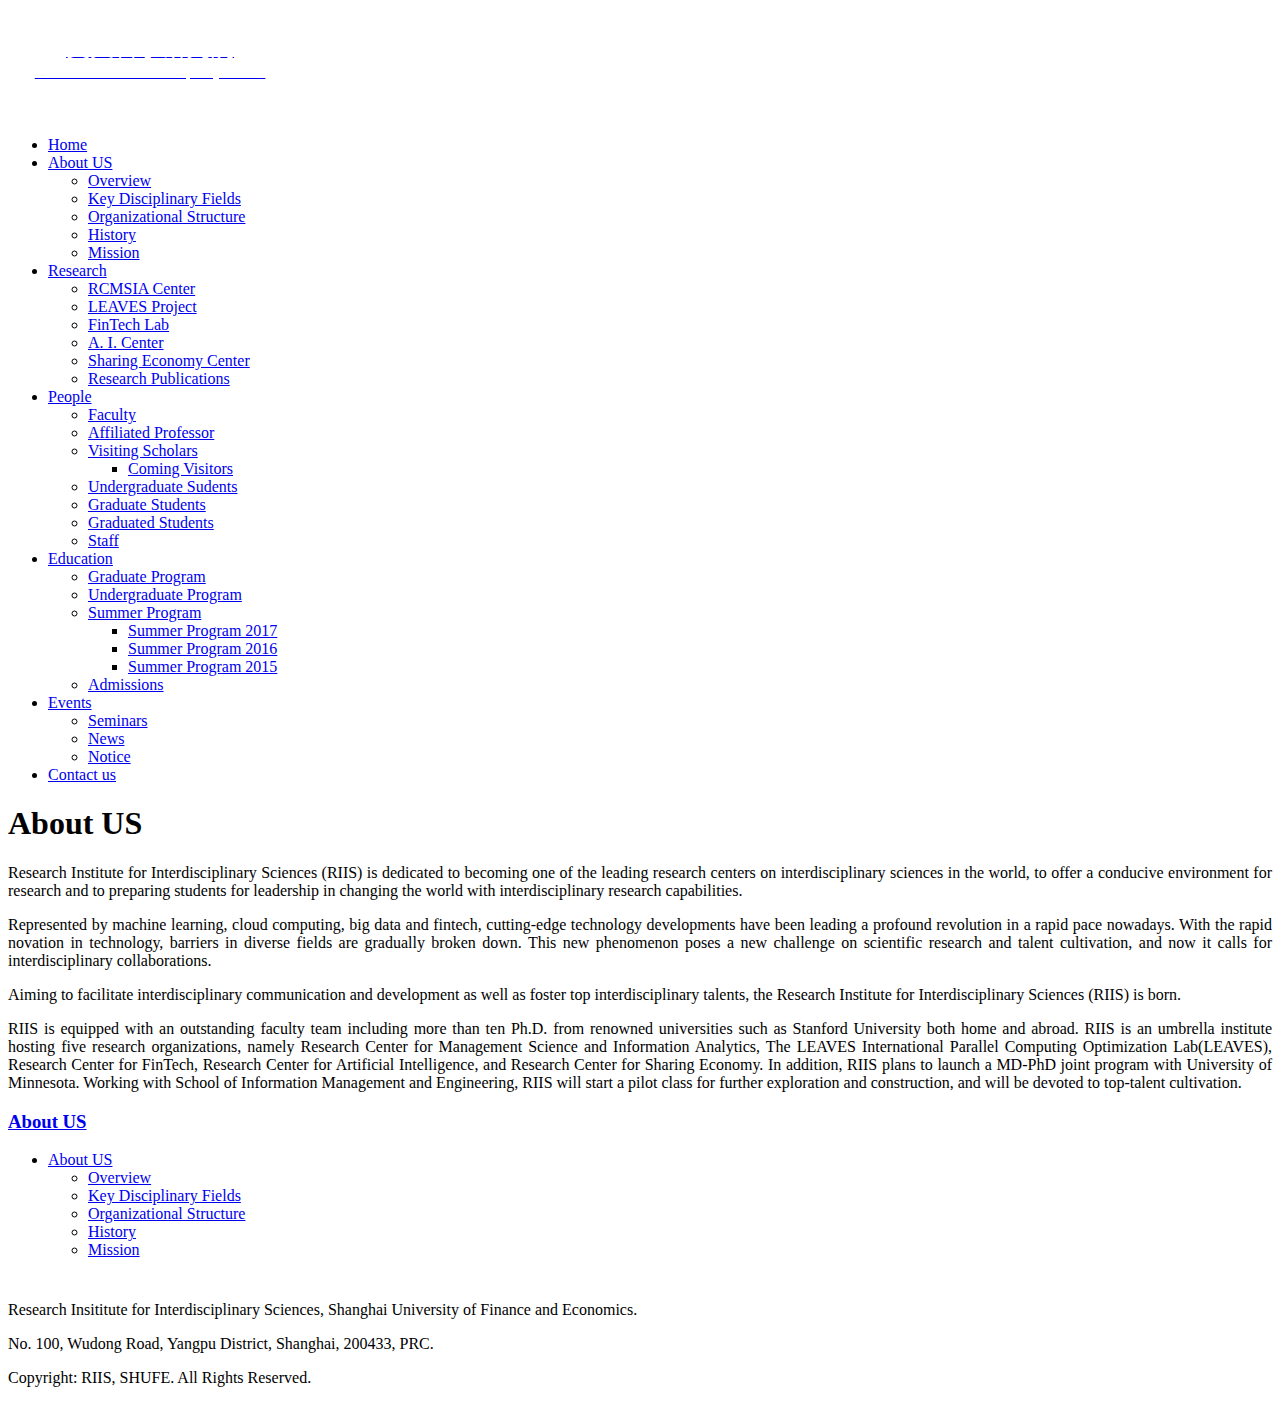
==== about-us/index.html @ 20a95f38 "Rename about-us.html to about-us/index.html" ====
<!DOCTYPE html>
<html lang="zh-CN">
<head>
<meta charset="UTF-8" />
<meta name="viewport" content="width=device-width" />
<link rel="profile" href="http://gmpg.org/xfn/11" />
<link rel="pingback" href="http://riis.shufe.edu.cn/xmlrpc.php" />

<title>About US &#8211; 上海财经大学交叉科学研究院</title>
<link rel='dns-prefetch' href='//netdna.bootstrapcdn.com' />
<link rel='dns-prefetch' href='//fonts.googleapis.com' />
<link rel='dns-prefetch' href='//s.w.org' />
<link rel="alternate" type="application/rss+xml" title="上海财经大学交叉科学研究院 &raquo; Feed" href="http://riis.shufe.edu.cn/index.php/feed/" />
<link rel="alternate" type="application/rss+xml" title="上海财经大学交叉科学研究院 &raquo; 评论Feed" href="http://riis.shufe.edu.cn/index.php/comments/feed/" />
		<script type="text/javascript">
			window._wpemojiSettings = {"baseUrl":"https:\/\/s.w.org\/images\/core\/emoji\/2.2.1\/72x72\/","ext":".png","svgUrl":"https:\/\/s.w.org\/images\/core\/emoji\/2.2.1\/svg\/","svgExt":".svg","source":{"concatemoji":"http:\/\/riis.shufe.edu.cn\/wp-includes\/js\/wp-emoji-release.min.js?ver=4.7.5"}};
			!function(a,b,c){function d(a){var b,c,d,e,f=String.fromCharCode;if(!k||!k.fillText)return!1;switch(k.clearRect(0,0,j.width,j.height),k.textBaseline="top",k.font="600 32px Arial",a){case"flag":return k.fillText(f(55356,56826,55356,56819),0,0),!(j.toDataURL().length<3e3)&&(k.clearRect(0,0,j.width,j.height),k.fillText(f(55356,57331,65039,8205,55356,57096),0,0),b=j.toDataURL(),k.clearRect(0,0,j.width,j.height),k.fillText(f(55356,57331,55356,57096),0,0),c=j.toDataURL(),b!==c);case"emoji4":return k.fillText(f(55357,56425,55356,57341,8205,55357,56507),0,0),d=j.toDataURL(),k.clearRect(0,0,j.width,j.height),k.fillText(f(55357,56425,55356,57341,55357,56507),0,0),e=j.toDataURL(),d!==e}return!1}function e(a){var c=b.createElement("script");c.src=a,c.defer=c.type="text/javascript",b.getElementsByTagName("head")[0].appendChild(c)}var f,g,h,i,j=b.createElement("canvas"),k=j.getContext&&j.getContext("2d");for(i=Array("flag","emoji4"),c.supports={everything:!0,everythingExceptFlag:!0},h=0;h<i.length;h++)c.supports[i[h]]=d(i[h]),c.supports.everything=c.supports.everything&&c.supports[i[h]],"flag"!==i[h]&&(c.supports.everythingExceptFlag=c.supports.everythingExceptFlag&&c.supports[i[h]]);c.supports.everythingExceptFlag=c.supports.everythingExceptFlag&&!c.supports.flag,c.DOMReady=!1,c.readyCallback=function(){c.DOMReady=!0},c.supports.everything||(g=function(){c.readyCallback()},b.addEventListener?(b.addEventListener("DOMContentLoaded",g,!1),a.addEventListener("load",g,!1)):(a.attachEvent("onload",g),b.attachEvent("onreadystatechange",function(){"complete"===b.readyState&&c.readyCallback()})),f=c.source||{},f.concatemoji?e(f.concatemoji):f.wpemoji&&f.twemoji&&(e(f.twemoji),e(f.wpemoji)))}(window,document,window._wpemojiSettings);
		</script>
		<style type="text/css">
img.wp-smiley,
img.emoji {
	display: inline !important;
	border: none !important;
	box-shadow: none !important;
	height: 1em !important;
	width: 1em !important;
	margin: 0 .07em !important;
	vertical-align: -0.1em !important;
	background: none !important;
	padding: 0 !important;
}
</style>
<link rel='stylesheet' id='font-awesome-css'  href='//netdna.bootstrapcdn.com/font-awesome/4.1.0/css/font-awesome.css' type='text/css' media='screen' />
<link rel='stylesheet' id='simplify-style-css'  href='http://riis.shufe.edu.cn/wp-content/themes/simplify/style.css?ver=4.7.5' type='text/css' media='all' />
<link rel='stylesheet' id='simplify-gfonts1-css'  href='//fonts.googleapis.com/css?family=Poiret+One&#038;ver=4.7.5' type='text/css' media='all' />
<link rel='stylesheet' id='simplify-gfonts2-css'  href='//fonts.googleapis.com/css?family=Anaheim&#038;ver=4.7.5' type='text/css' media='all' />
<script type='text/javascript' src='http://riis.shufe.edu.cn/wp-includes/js/jquery/jquery.js?ver=1.12.4'></script>
<script type='text/javascript' src='http://riis.shufe.edu.cn/wp-includes/js/jquery/jquery-migrate.min.js?ver=1.4.1'></script>
<script type='text/javascript' src='http://riis.shufe.edu.cn/wp-content/themes/simplify/js/menu.js?ver=4.7.5'></script>
<!--[if lt IE 9]>
<script type='text/javascript' src='http://riis.shufe.edu.cn/wp-content/themes/simplify/js/html5.js?ver=4.7.5'></script>
<![endif]-->
<script type='text/javascript' src='http://riis.shufe.edu.cn/wp-content/themes/simplify/js/jqFancyTransitions.1.8.min.js?ver=4.7.5'></script>
<link rel='https://api.w.org/' href='http://riis.shufe.edu.cn/index.php/wp-json/' />
<link rel="EditURI" type="application/rsd+xml" title="RSD" href="http://riis.shufe.edu.cn/xmlrpc.php?rsd" />
<link rel="wlwmanifest" type="application/wlwmanifest+xml" href="http://riis.shufe.edu.cn/wp-includes/wlwmanifest.xml" /> 
<meta name="generator" content="WordPress 4.7.5" />
<link rel="canonical" href="http://riis.shufe.edu.cn/index.php/about-us/" />
<link rel='shortlink' href='http://riis.shufe.edu.cn/?p=38' />
<link rel="alternate" type="application/json+oembed" href="http://riis.shufe.edu.cn/index.php/wp-json/oembed/1.0/embed?url=http%3A%2F%2Friis.shufe.edu.cn%2Findex.php%2Fabout-us%2F" />
<link rel="alternate" type="text/xml+oembed" href="http://riis.shufe.edu.cn/index.php/wp-json/oembed/1.0/embed?url=http%3A%2F%2Friis.shufe.edu.cn%2Findex.php%2Fabout-us%2F&#038;format=xml" />

<style>
.scroll-back-to-top-wrapper {
    position: fixed;
	opacity: 0;
	visibility: hidden;
	overflow: hidden;
	text-align: center;
	z-index: 99999999;
    background-color: #777777;
	color: #eeeeee;
	width: 50px;
	height: 48px;
	line-height: 48px;
	right: 30px;
	bottom: 30px;
	padding-top: 2px;
	border-top-left-radius: 10px;
	border-top-right-radius: 10px;
	border-bottom-right-radius: 10px;
	border-bottom-left-radius: 10px;
	-webkit-transition: all 0.5s ease-in-out;
	-moz-transition: all 0.5s ease-in-out;
	-ms-transition: all 0.5s ease-in-out;
	-o-transition: all 0.5s ease-in-out;
	transition: all 0.5s ease-in-out;
}
.scroll-back-to-top-wrapper:hover {
	background-color: #888888;
  color: #eeeeee;
}
.scroll-back-to-top-wrapper.show {
    visibility:visible;
    cursor:pointer;
	opacity: 1.0;
}
.scroll-back-to-top-wrapper i.fa {
	line-height: inherit;
}
.scroll-back-to-top-wrapper .fa-lg {
	vertical-align: 0;
}
</style>
</head>

<body class="page-template-default page page-id-38 page-parent" >
      <div id ="header">
      <div id ="header-content" style="display:table;">
		<!-- Site Titele and Description Goes Here -->
		<div style="float:left; width:95%">
        <a style="text-align:center;" href="http://riis.shufe.edu.cn/">
			<div style="padding-top:20px; margin-left:10px;"><span style="font-size:24px; color: #fff">交叉科学研究院</span><br><span style="font-size:12px; color: #fff">Research Institute for Interdisciplinary Sciences</span></div>
		</a>
		</div>
		<div style="float:right; padding-top:15px"><a style="color:#fff;" href="\cn">中文版</a></div>
		

        
      
      </div><!-- header-content -->
	  <!-- Site Main Menu Goes Here -->
        <nav id="simplify-main-menu">
		<div class="menu-menu-1-container"><ul id="menu-menu-1" class="menu"><li id="menu-item-14" class="menu-item menu-item-type-custom menu-item-object-custom menu-item-home menu-item-14"><a href="http://riis.shufe.edu.cn">Home</a></li>
<li id="menu-item-630" class="menu-item menu-item-type-post_type menu-item-object-page current-menu-item page_item page-item-38 current_page_item menu-item-has-children menu-item-630"><a href="http://riis.shufe.edu.cn/index.php/about-us/">About US</a>
<ul class="sub-menu">
	<li id="menu-item-636" class="menu-item menu-item-type-post_type menu-item-object-page menu-item-636"><a href="http://riis.shufe.edu.cn/index.php/about-us/overview/">Overview</a></li>
	<li id="menu-item-634" class="menu-item menu-item-type-post_type menu-item-object-page menu-item-634"><a href="http://riis.shufe.edu.cn/index.php/about-us/key-disciplinary-fields/">Key Disciplinary Fields</a></li>
	<li id="menu-item-635" class="menu-item menu-item-type-post_type menu-item-object-page menu-item-635"><a href="http://riis.shufe.edu.cn/index.php/about-us/organizational-structure/">Organizational Structure</a></li>
	<li id="menu-item-633" class="menu-item menu-item-type-post_type menu-item-object-page menu-item-633"><a href="http://riis.shufe.edu.cn/index.php/about-us/history/">History</a></li>
	<li id="menu-item-656" class="menu-item menu-item-type-post_type menu-item-object-page menu-item-656"><a href="http://riis.shufe.edu.cn/index.php/about-us/mission/">Mission</a></li>
</ul>
</li>
<li id="menu-item-629" class="menu-item menu-item-type-post_type menu-item-object-page menu-item-has-children menu-item-629"><a href="http://riis.shufe.edu.cn/index.php/research/">Research</a>
<ul class="sub-menu">
	<li id="menu-item-640" class="menu-item menu-item-type-post_type menu-item-object-page menu-item-640"><a href="http://riis.shufe.edu.cn/index.php/research/rcmsia-center/">RCMSIA Center</a></li>
	<li id="menu-item-639" class="menu-item menu-item-type-post_type menu-item-object-page menu-item-639"><a href="http://riis.shufe.edu.cn/index.php/research/leaves-project/">LEAVES Project</a></li>
	<li id="menu-item-638" class="menu-item menu-item-type-post_type menu-item-object-page menu-item-638"><a href="http://riis.shufe.edu.cn/index.php/research/fintech-lab/">FinTech Lab</a></li>
	<li id="menu-item-637" class="menu-item menu-item-type-post_type menu-item-object-page menu-item-637"><a href="http://riis.shufe.edu.cn/index.php/research/artificial-intelligence-center/">A. I. Center</a></li>
	<li id="menu-item-641" class="menu-item menu-item-type-post_type menu-item-object-page menu-item-641"><a href="http://riis.shufe.edu.cn/index.php/research/sharing-economy-center/">Sharing Economy Center</a></li>
	<li id="menu-item-657" class="menu-item menu-item-type-post_type menu-item-object-page menu-item-657"><a href="http://riis.shufe.edu.cn/index.php/research/research-publications/">Research Publications</a></li>
</ul>
</li>
<li id="menu-item-628" class="menu-item menu-item-type-post_type menu-item-object-page menu-item-has-children menu-item-628"><a href="http://riis.shufe.edu.cn/index.php/people/">People</a>
<ul class="sub-menu">
	<li id="menu-item-643" class="menu-item menu-item-type-post_type menu-item-object-page menu-item-643"><a href="http://riis.shufe.edu.cn/index.php/people/faculty/">Faculty</a></li>
	<li id="menu-item-701" class="menu-item menu-item-type-post_type menu-item-object-page menu-item-701"><a href="http://riis.shufe.edu.cn/index.php/people/affiliated-professor/">Affiliated Professor</a></li>
	<li id="menu-item-644" class="menu-item menu-item-type-post_type menu-item-object-page menu-item-has-children menu-item-644"><a href="http://riis.shufe.edu.cn/index.php/people/visiting-shcolars/">Visiting Scholars</a>
	<ul class="sub-menu">
		<li id="menu-item-820" class="menu-item menu-item-type-post_type menu-item-object-page menu-item-820"><a href="http://riis.shufe.edu.cn/index.php/people/visiting-shcolars/coming-visitors/">Coming Visitors</a></li>
	</ul>
</li>
	<li id="menu-item-659" class="menu-item menu-item-type-post_type menu-item-object-page menu-item-659"><a href="http://riis.shufe.edu.cn/index.php/people/undergraduate-sudents/">Undergraduate Sudents</a></li>
	<li id="menu-item-658" class="menu-item menu-item-type-post_type menu-item-object-page menu-item-658"><a href="http://riis.shufe.edu.cn/index.php/people/graduate-students/">Graduate Students</a></li>
	<li id="menu-item-702" class="menu-item menu-item-type-post_type menu-item-object-page menu-item-702"><a href="http://riis.shufe.edu.cn/index.php/people/graduated-students/">Graduated Students</a></li>
	<li id="menu-item-642" class="menu-item menu-item-type-post_type menu-item-object-page menu-item-642"><a href="http://riis.shufe.edu.cn/index.php/people/staff/">Staff</a></li>
</ul>
</li>
<li id="menu-item-632" class="menu-item menu-item-type-post_type menu-item-object-page menu-item-has-children menu-item-632"><a href="http://riis.shufe.edu.cn/index.php/education/">Education</a>
<ul class="sub-menu">
	<li id="menu-item-648" class="menu-item menu-item-type-post_type menu-item-object-page menu-item-648"><a href="http://riis.shufe.edu.cn/index.php/education/graduate-program/">Graduate Program</a></li>
	<li id="menu-item-647" class="menu-item menu-item-type-post_type menu-item-object-page menu-item-647"><a href="http://riis.shufe.edu.cn/index.php/education/undergraduate-program/">Undergraduate Program</a></li>
	<li id="menu-item-649" class="menu-item menu-item-type-post_type menu-item-object-page menu-item-has-children menu-item-649"><a href="http://riis.shufe.edu.cn/index.php/education/summer-program/">Summer Program</a>
	<ul class="sub-menu">
		<li id="menu-item-705" class="menu-item menu-item-type-post_type menu-item-object-page menu-item-705"><a href="http://riis.shufe.edu.cn/index.php/education/summer-program/summer-program-2017/">Summer Program 2017</a></li>
		<li id="menu-item-651" class="menu-item menu-item-type-post_type menu-item-object-page menu-item-651"><a href="http://riis.shufe.edu.cn/index.php/education/summer-program/summer-program-2016/">Summer Program 2016</a></li>
		<li id="menu-item-652" class="menu-item menu-item-type-post_type menu-item-object-page menu-item-652"><a href="http://riis.shufe.edu.cn/index.php/education/summer-program/summer-program-2015/">Summer Program 2015</a></li>
	</ul>
</li>
	<li id="menu-item-646" class="menu-item menu-item-type-post_type menu-item-object-page menu-item-646"><a href="http://riis.shufe.edu.cn/index.php/education/admission-information/">Admissions</a></li>
</ul>
</li>
<li id="menu-item-627" class="menu-item menu-item-type-post_type menu-item-object-page menu-item-has-children menu-item-627"><a href="http://riis.shufe.edu.cn/index.php/events/">Events</a>
<ul class="sub-menu">
	<li id="menu-item-650" class="menu-item menu-item-type-post_type menu-item-object-page menu-item-650"><a href="http://riis.shufe.edu.cn/index.php/events/seminars/">Seminars</a></li>
	<li id="menu-item-631" class="menu-item menu-item-type-post_type menu-item-object-page menu-item-631"><a href="http://riis.shufe.edu.cn/index.php/events/news/">News</a></li>
	<li id="menu-item-645" class="menu-item menu-item-type-post_type menu-item-object-page menu-item-645"><a href="http://riis.shufe.edu.cn/index.php/events/notice/">Notice</a></li>
</ul>
</li>
<li id="menu-item-626" class="menu-item menu-item-type-post_type menu-item-object-page menu-item-626"><a href="http://riis.shufe.edu.cn/index.php/contact-us/">Contact us</a></li>
</ul></div>        </nav>
      </div><!-- header -->
      
      
	   <div id="header-bottom"> </div>
	<div id="container">
	<div id="content">

				<div class="post-38 page type-page status-publish hentry" id="post-38">
		<h1 class="page-title">About US</h1>
			<div class="content-ver-sep" style="margin-bottom:10px;"> </div>
            <div class="entrytext">
  <div style="text-align:justify;">
<p>Research Institute for Interdisciplinary Sciences (RIIS) is dedicated to becoming one of the leading research centers on interdisciplinary sciences in the world, to offer a conducive environment for research and to preparing students for leadership in changing the world with interdisciplinary research capabilities. </p>
<p>Represented by machine learning, cloud computing, big data and fintech, cutting-edge technology developments have been leading a profound revolution in a rapid pace nowadays. With the rapid novation in technology, barriers in diverse fields are gradually broken down. This new phenomenon poses a new challenge on scientific research and talent cultivation, and now it calls for interdisciplinary collaborations. </p>
<p>Aiming to facilitate interdisciplinary communication and development as well as foster top interdisciplinary talents, the Research Institute for Interdisciplinary Sciences (RIIS) is born.</p>
<p>RIIS is equipped with an outstanding faculty team including more than ten Ph.D. from renowned universities such as Stanford University both home and abroad. RIIS is an umbrella institute hosting five research organizations, namely Research Center for Management Science and Information Analytics, The LEAVES International Parallel Computing Optimization Lab(LEAVES), Research Center for FinTech, Research Center for Artificial Intelligence, and Research Center for Sharing Economy. In addition, RIIS plans to launch a MD-PhD joint program with University of Minnesota. Working with School of Information Management and Engineering, RIIS will start a pilot class for further exploration and construction, and will be devoted to top-talent cultivation.</p>
</div>

				
			</div>
		</div>
		<div class="clear"> </div>

<div id="commentsbox">
	</div>
		</div>

<div id="right-sidebar">
<aside id="custom-menu-wizard-2" class="widget widget_custom_menu_wizard"><h3 class="widget-title"><a href="http://riis.shufe.edu.cn/index.php/about-us/" class="cmw-linked-widget-title">About US</a></h3><div class="menu-menu-2-container"><ul id="menu-menu-2" class="menu-widget  " data-cmwv="3.3.0" data-cmws='{&quot;menu&quot;:3,&quot;branch&quot;:&quot;current&quot;,&quot;start_at&quot;:&quot;-2&quot;,&quot;depth&quot;:2,&quot;title_from&quot;:&quot;current-2&quot;,&quot;title_linked&quot;:1}'><li id="menu-item-668" class="menu-item menu-item-type-post_type menu-item-object-page current-menu-item page_item page-item-38 current_page_item menu-item-has-children cmw-level-1 cmw-has-submenu cmw-menu-item-had-children cmw-current-item menu-item-668"><a href="http://riis.shufe.edu.cn/index.php/about-us/">About US</a>
<ul class="sub-menu">
	<li id="menu-item-673" class="menu-item menu-item-type-post_type menu-item-object-page cmw-level-2 menu-item-673"><a href="http://riis.shufe.edu.cn/index.php/about-us/overview/">Overview</a></li>
	<li id="menu-item-670" class="menu-item menu-item-type-post_type menu-item-object-page cmw-level-2 menu-item-670"><a href="http://riis.shufe.edu.cn/index.php/about-us/key-disciplinary-fields/">Key Disciplinary Fields</a></li>
	<li id="menu-item-672" class="menu-item menu-item-type-post_type menu-item-object-page cmw-level-2 menu-item-672"><a href="http://riis.shufe.edu.cn/index.php/about-us/organizational-structure/">Organizational Structure</a></li>
	<li id="menu-item-669" class="menu-item menu-item-type-post_type menu-item-object-page cmw-level-2 menu-item-669"><a href="http://riis.shufe.edu.cn/index.php/about-us/history/">History</a></li>
	<li id="menu-item-671" class="menu-item menu-item-type-post_type menu-item-object-page cmw-level-2 menu-item-671"><a href="http://riis.shufe.edu.cn/index.php/about-us/mission/">Mission</a></li>
</ul>
</li>
</ul></div></aside></div>


</div><!-- container -->
<div id="footer">
	<div id="footer-content">

<!--<div id="social">
<a href="#" class="facebook-link" target="_blank"></a>
<a href="#" class="twitter-link" target="_blank"></a>
<a href="#" class="youtube-link" target="_blank"></a>
<a href="#" class="gplus-link" target="_blank"></a>
<a href="#" class="picassa-link" target="_blank"></a>
<a href="#" class="li-link" target="_blank"></a>
<a href="#" class="feed-link" target="_blank"></a>
</div>-->

<div class="clear"></div>
	<div id="creditline" style="padding-top:10px; padding-bottom:1px;">
		<p>Research Insititute for Interdisciplinary Sciences, Shanghai University of Finance and Economics.</p>
		<p>No. 100, Wudong Road, Yangpu District, Shanghai, 200433, PRC.</p>
		<p>Copyright: RIIS, SHUFE. All Rights Reserved. </p>
	</div>
</div> <!-- footer-content -->
</div> <!-- footer -->
<div class="scroll-back-to-top-wrapper">
	<span class="scroll-back-to-top-inner">
					<i class="fa fa-2x fa-arrow-circle-up"></i>
			</span>
</div><script type='text/javascript'>
/* <![CDATA[ */
var scrollBackToTop = {"scrollDuration":"500","fadeDuration":"0.5"};
/* ]]> */
</script>
<script type='text/javascript' src='http://riis.shufe.edu.cn/wp-content/plugins/scroll-back-to-top/assets/js/scroll-back-to-top.js'></script>
<script type='text/javascript' src='http://riis.shufe.edu.cn/wp-includes/js/wp-embed.min.js?ver=4.7.5'></script>
</body>
</html>
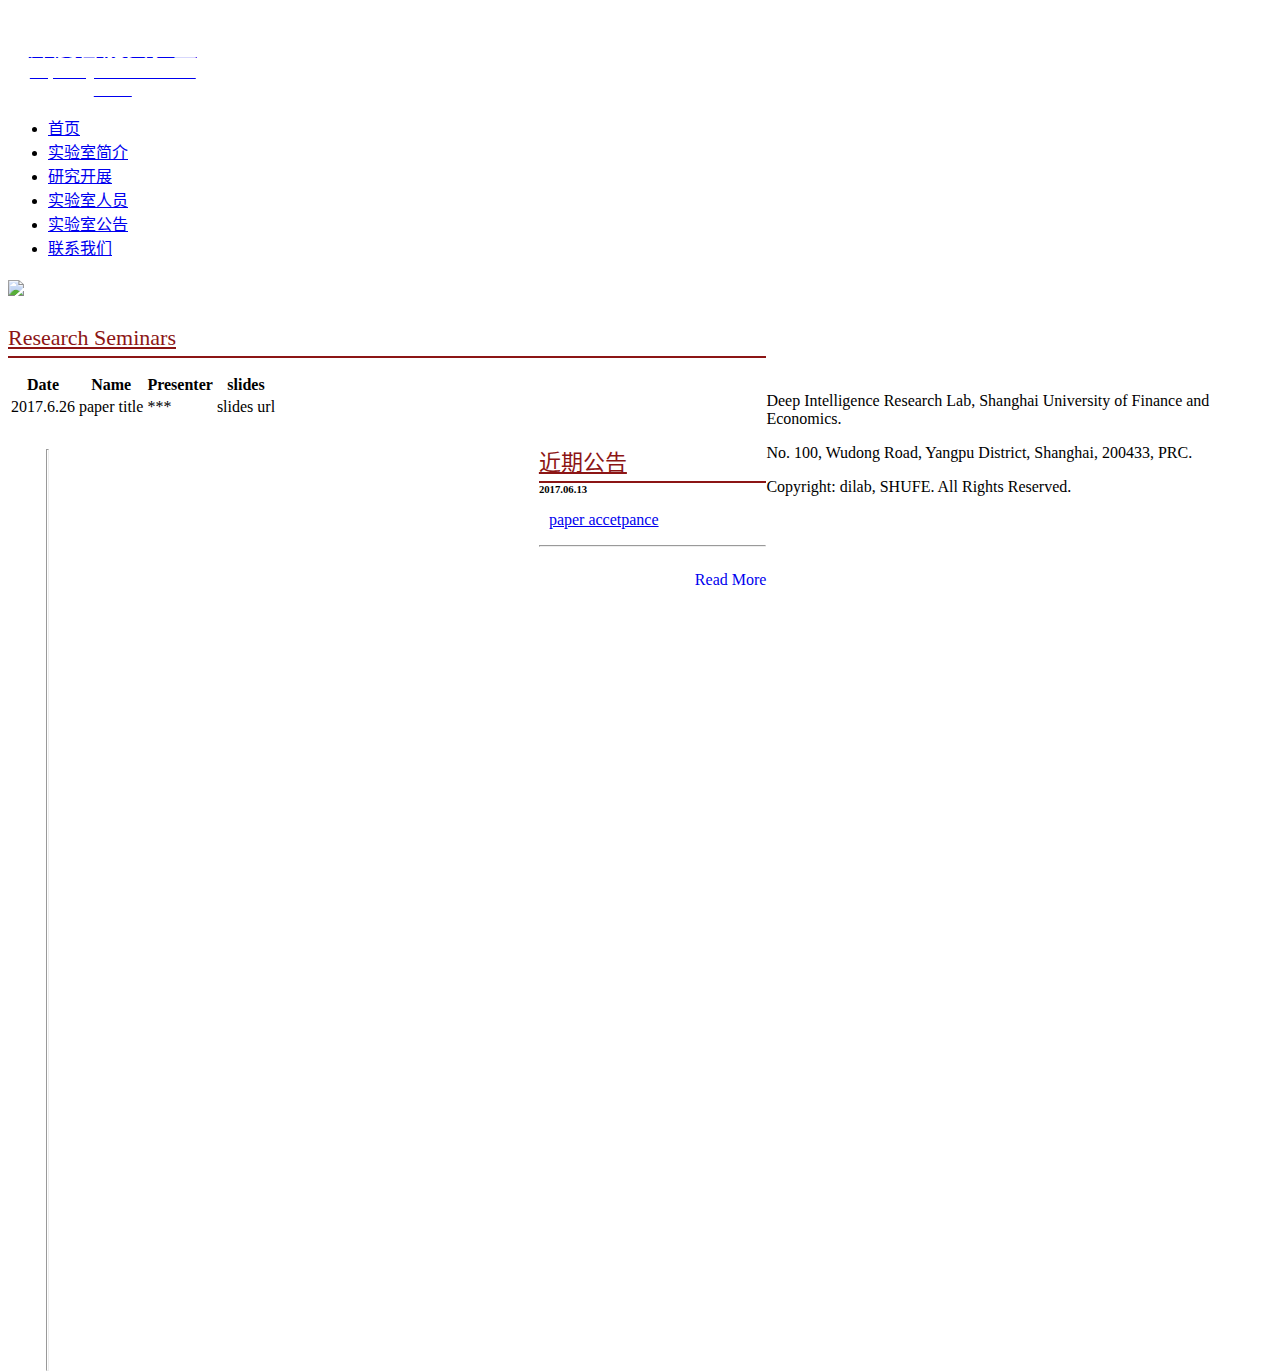
==== commit 02c99d25: "Update index.html" ====
--- a/about-us/index.html
+++ b/about-us/index.html
@@ -6,18 +6,19 @@
 <meta charset="UTF-8" />
 <meta name="viewport" content="width=device-width" />
 <link rel="profile" href="http://gmpg.org/xfn/11" />
-<link rel="pingback" href="http://riis.shufe.edu.cn/xmlrpc.php" />
-
-<title>About US &#8211; 上海财经大学交叉科学研究院</title>
+<link rel="pingback" href="http://riis.shufe.edu.cn/cn/xmlrpc.php" />
+
+<title>上海财经大学深度智能实验室</title>
 <link rel='dns-prefetch' href='//netdna.bootstrapcdn.com' />
 <link rel='dns-prefetch' href='//fonts.googleapis.com' />
 <link rel='dns-prefetch' href='//s.w.org' />
-<link rel="alternate" type="application/rss+xml" title="上海财经大学交叉科学研究院 &raquo; Feed" href="http://riis.shufe.edu.cn/index.php/feed/" />
-<link rel="alternate" type="application/rss+xml" title="上海财经大学交叉科学研究院 &raquo; 评论Feed" href="http://riis.shufe.edu.cn/index.php/comments/feed/" />
+<link rel="alternate" type="application/rss+xml" title="上海财经大学深度智能实验室 &raquo; Feed" href="https://dilab-shufe.github.io/intro/feed/" />
+<link rel="alternate" type="application/rss+xml" title="上海财经大学深度智能实验室 &raquo; 评论Feed" href="https://dilab-shufe.github.io/intro/comments/feed/" />
 		<script type="text/javascript">
-			window._wpemojiSettings = {"baseUrl":"https:\/\/s.w.org\/images\/core\/emoji\/2.2.1\/72x72\/","ext":".png","svgUrl":"https:\/\/s.w.org\/images\/core\/emoji\/2.2.1\/svg\/","svgExt":".svg","source":{"concatemoji":"http:\/\/riis.shufe.edu.cn\/wp-includes\/js\/wp-emoji-release.min.js?ver=4.7.5"}};
+			window._wpemojiSettings = {"baseUrl":"https:\/\/s.w.org\/images\/core\/emoji\/2.2.1\/72x72\/","ext":".png","svgUrl":"https:\/\/s.w.org\/images\/core\/emoji\/2.2.1\/svg\/","svgExt":".svg","source":{"concatemoji":"http:\/\/riis.shufe.edu.cn\/cn\/wp-includes\/js\/wp-emoji-release.min.js?ver=4.7.5"}};
 			!function(a,b,c){function d(a){var b,c,d,e,f=String.fromCharCode;if(!k||!k.fillText)return!1;switch(k.clearRect(0,0,j.width,j.height),k.textBaseline="top",k.font="600 32px Arial",a){case"flag":return k.fillText(f(55356,56826,55356,56819),0,0),!(j.toDataURL().length<3e3)&&(k.clearRect(0,0,j.width,j.height),k.fillText(f(55356,57331,65039,8205,55356,57096),0,0),b=j.toDataURL(),k.clearRect(0,0,j.width,j.height),k.fillText(f(55356,57331,55356,57096),0,0),c=j.toDataURL(),b!==c);case"emoji4":return k.fillText(f(55357,56425,55356,57341,8205,55357,56507),0,0),d=j.toDataURL(),k.clearRect(0,0,j.width,j.height),k.fillText(f(55357,56425,55356,57341,55357,56507),0,0),e=j.toDataURL(),d!==e}return!1}function e(a){var c=b.createElement("script");c.src=a,c.defer=c.type="text/javascript",b.getElementsByTagName("head")[0].appendChild(c)}var f,g,h,i,j=b.createElement("canvas"),k=j.getContext&&j.getContext("2d");for(i=Array("flag","emoji4"),c.supports={everything:!0,everythingExceptFlag:!0},h=0;h<i.length;h++)c.supports[i[h]]=d(i[h]),c.supports.everything=c.supports.everything&&c.supports[i[h]],"flag"!==i[h]&&(c.supports.everythingExceptFlag=c.supports.everythingExceptFlag&&c.supports[i[h]]);c.supports.everythingExceptFlag=c.supports.everythingExceptFlag&&!c.supports.flag,c.DOMReady=!1,c.readyCallback=function(){c.DOMReady=!0},c.supports.everything||(g=function(){c.readyCallback()},b.addEventListener?(b.addEventListener("DOMContentLoaded",g,!1),a.addEventListener("load",g,!1)):(a.attachEvent("onload",g),b.attachEvent("onreadystatechange",function(){"complete"===b.readyState&&c.readyCallback()})),f=c.source||{},f.concatemoji?e(f.concatemoji):f.wpemoji&&f.twemoji&&(e(f.twemoji),e(f.wpemoji)))}(window,document,window._wpemojiSettings);
 		</script>
+	</script><script src="./css/wp-emoji-release.min.js" type="text/javascript" defer=""></script>
 		<style type="text/css">
 img.wp-smiley,
 img.emoji {
@@ -32,25 +33,21 @@
 	padding: 0 !important;
 }
 </style>
-<link rel='stylesheet' id='font-awesome-css'  href='//netdna.bootstrapcdn.com/font-awesome/4.1.0/css/font-awesome.css' type='text/css' media='screen' />
-<link rel='stylesheet' id='simplify-style-css'  href='http://riis.shufe.edu.cn/wp-content/themes/simplify/style.css?ver=4.7.5' type='text/css' media='all' />
-<link rel='stylesheet' id='simplify-gfonts1-css'  href='//fonts.googleapis.com/css?family=Poiret+One&#038;ver=4.7.5' type='text/css' media='all' />
-<link rel='stylesheet' id='simplify-gfonts2-css'  href='//fonts.googleapis.com/css?family=Anaheim&#038;ver=4.7.5' type='text/css' media='all' />
-<script type='text/javascript' src='http://riis.shufe.edu.cn/wp-includes/js/jquery/jquery.js?ver=1.12.4'></script>
-<script type='text/javascript' src='http://riis.shufe.edu.cn/wp-includes/js/jquery/jquery-migrate.min.js?ver=1.4.1'></script>
-<script type='text/javascript' src='http://riis.shufe.edu.cn/wp-content/themes/simplify/js/menu.js?ver=4.7.5'></script>
+<link rel='stylesheet' id='font-awesome-css'  href='./css/font-awesome.css' type='text/css' media='screen' />
+<link rel='stylesheet' id='simplify-style-css'  href='./css/style.css' type='text/css' media='all' />
+<link rel='stylesheet' id='simplify-gfonts1-css'  href='./css/css1.css' type='text/css' media='all' />
+<link rel='stylesheet' id='simplify-gfonts2-css'  href='./css/css2.css' type='text/css' media='all' />
+<script type='text/javascript' src='./js/jquery.js'></script>
+<script type='text/javascript' src='./js/jquery-migrate.min.js'></script>
+<script type='text/javascript' src='./js/menu.js'></script>
 <!--[if lt IE 9]>
-<script type='text/javascript' src='http://riis.shufe.edu.cn/wp-content/themes/simplify/js/html5.js?ver=4.7.5'></script>
+<script type='text/javascript' src='http://riis.shufe.edu.cn/cn/wp-content/themes/simplify/js/html5.js?ver=4.7.5'></script>
 <![endif]-->
-<script type='text/javascript' src='http://riis.shufe.edu.cn/wp-content/themes/simplify/js/jqFancyTransitions.1.8.min.js?ver=4.7.5'></script>
-<link rel='https://api.w.org/' href='http://riis.shufe.edu.cn/index.php/wp-json/' />
-<link rel="EditURI" type="application/rsd+xml" title="RSD" href="http://riis.shufe.edu.cn/xmlrpc.php?rsd" />
-<link rel="wlwmanifest" type="application/wlwmanifest+xml" href="http://riis.shufe.edu.cn/wp-includes/wlwmanifest.xml" /> 
+<script type='text/javascript' src='./js/jqFancyTransitions.1.8.min.js'></script>
+<link rel='https://api.w.org/' href='http://riis.shufe.edu.cn/cn/index.php/wp-json/'  />
+<link rel="EditURI" type="application/rsd+xml" title="RSD" href="http://riis.shufe.edu.cn/cn/xmlrpc.php?rsd" />
+<link rel="wlwmanifest" type="application/wlwmanifest+xml" href="http://riis.shufe.edu.cn/cn/wp-includes/wlwmanifest.xml" /> 
 <meta name="generator" content="WordPress 4.7.5" />
-<link rel="canonical" href="http://riis.shufe.edu.cn/index.php/about-us/" />
-<link rel='shortlink' href='http://riis.shufe.edu.cn/?p=38' />
-<link rel="alternate" type="application/json+oembed" href="http://riis.shufe.edu.cn/index.php/wp-json/oembed/1.0/embed?url=http%3A%2F%2Friis.shufe.edu.cn%2Findex.php%2Fabout-us%2F" />
-<link rel="alternate" type="text/xml+oembed" href="http://riis.shufe.edu.cn/index.php/wp-json/oembed/1.0/embed?url=http%3A%2F%2Friis.shufe.edu.cn%2Findex.php%2Fabout-us%2F&#038;format=xml" />
 
 <style>
 .scroll-back-to-top-wrapper {
@@ -96,119 +93,151 @@
 </style>
 </head>
 
-<body class="page-template-default page page-id-38 page-parent" >
+<body class="home blog" >
       <div id ="header">
       <div id ="header-content" style="display:table;">
 		<!-- Site Titele and Description Goes Here -->
-		<div style="float:left; width:95%">
-        <a style="text-align:center;" href="http://riis.shufe.edu.cn/">
-			<div style="padding-top:20px; margin-left:10px;"><span style="font-size:24px; color: #fff">交叉科学研究院</span><br><span style="font-size:12px; color: #fff">Research Institute for Interdisciplinary Sciences</span></div>
+		<div style="float:left; width:92%">
+        <a style="text-align:center;" href="https://dilab-shufe.github.io/intro/">
+			<div style="padding-top:20px; margin-left:10px;"><span style="font-size:24px; color: #fff">深度智能实验室</span><br><span style="font-size:12px; color: #fff">Deep Intelligence Research Lab in SHUFE</span></div>
 		</a>
 		</div>
-		<div style="float:right; padding-top:15px"><a style="color:#fff;" href="\cn">中文版</a></div>
-		
-
-        
-      
       </div><!-- header-content -->
 	  <!-- Site Main Menu Goes Here -->
         <nav id="simplify-main-menu">
-		<div class="menu-menu-1-container"><ul id="menu-menu-1" class="menu"><li id="menu-item-14" class="menu-item menu-item-type-custom menu-item-object-custom menu-item-home menu-item-14"><a href="http://riis.shufe.edu.cn">Home</a></li>
-<li id="menu-item-630" class="menu-item menu-item-type-post_type menu-item-object-page current-menu-item page_item page-item-38 current_page_item menu-item-has-children menu-item-630"><a href="http://riis.shufe.edu.cn/index.php/about-us/">About US</a>
-<ul class="sub-menu">
-	<li id="menu-item-636" class="menu-item menu-item-type-post_type menu-item-object-page menu-item-636"><a href="http://riis.shufe.edu.cn/index.php/about-us/overview/">Overview</a></li>
-	<li id="menu-item-634" class="menu-item menu-item-type-post_type menu-item-object-page menu-item-634"><a href="http://riis.shufe.edu.cn/index.php/about-us/key-disciplinary-fields/">Key Disciplinary Fields</a></li>
-	<li id="menu-item-635" class="menu-item menu-item-type-post_type menu-item-object-page menu-item-635"><a href="http://riis.shufe.edu.cn/index.php/about-us/organizational-structure/">Organizational Structure</a></li>
-	<li id="menu-item-633" class="menu-item menu-item-type-post_type menu-item-object-page menu-item-633"><a href="http://riis.shufe.edu.cn/index.php/about-us/history/">History</a></li>
-	<li id="menu-item-656" class="menu-item menu-item-type-post_type menu-item-object-page menu-item-656"><a href="http://riis.shufe.edu.cn/index.php/about-us/mission/">Mission</a></li>
-</ul>
-</li>
-<li id="menu-item-629" class="menu-item menu-item-type-post_type menu-item-object-page menu-item-has-children menu-item-629"><a href="http://riis.shufe.edu.cn/index.php/research/">Research</a>
-<ul class="sub-menu">
-	<li id="menu-item-640" class="menu-item menu-item-type-post_type menu-item-object-page menu-item-640"><a href="http://riis.shufe.edu.cn/index.php/research/rcmsia-center/">RCMSIA Center</a></li>
-	<li id="menu-item-639" class="menu-item menu-item-type-post_type menu-item-object-page menu-item-639"><a href="http://riis.shufe.edu.cn/index.php/research/leaves-project/">LEAVES Project</a></li>
-	<li id="menu-item-638" class="menu-item menu-item-type-post_type menu-item-object-page menu-item-638"><a href="http://riis.shufe.edu.cn/index.php/research/fintech-lab/">FinTech Lab</a></li>
-	<li id="menu-item-637" class="menu-item menu-item-type-post_type menu-item-object-page menu-item-637"><a href="http://riis.shufe.edu.cn/index.php/research/artificial-intelligence-center/">A. I. Center</a></li>
-	<li id="menu-item-641" class="menu-item menu-item-type-post_type menu-item-object-page menu-item-641"><a href="http://riis.shufe.edu.cn/index.php/research/sharing-economy-center/">Sharing Economy Center</a></li>
-	<li id="menu-item-657" class="menu-item menu-item-type-post_type menu-item-object-page menu-item-657"><a href="http://riis.shufe.edu.cn/index.php/research/research-publications/">Research Publications</a></li>
-</ul>
-</li>
-<li id="menu-item-628" class="menu-item menu-item-type-post_type menu-item-object-page menu-item-has-children menu-item-628"><a href="http://riis.shufe.edu.cn/index.php/people/">People</a>
-<ul class="sub-menu">
-	<li id="menu-item-643" class="menu-item menu-item-type-post_type menu-item-object-page menu-item-643"><a href="http://riis.shufe.edu.cn/index.php/people/faculty/">Faculty</a></li>
-	<li id="menu-item-701" class="menu-item menu-item-type-post_type menu-item-object-page menu-item-701"><a href="http://riis.shufe.edu.cn/index.php/people/affiliated-professor/">Affiliated Professor</a></li>
-	<li id="menu-item-644" class="menu-item menu-item-type-post_type menu-item-object-page menu-item-has-children menu-item-644"><a href="http://riis.shufe.edu.cn/index.php/people/visiting-shcolars/">Visiting Scholars</a>
-	<ul class="sub-menu">
-		<li id="menu-item-820" class="menu-item menu-item-type-post_type menu-item-object-page menu-item-820"><a href="http://riis.shufe.edu.cn/index.php/people/visiting-shcolars/coming-visitors/">Coming Visitors</a></li>
-	</ul>
-</li>
-	<li id="menu-item-659" class="menu-item menu-item-type-post_type menu-item-object-page menu-item-659"><a href="http://riis.shufe.edu.cn/index.php/people/undergraduate-sudents/">Undergraduate Sudents</a></li>
-	<li id="menu-item-658" class="menu-item menu-item-type-post_type menu-item-object-page menu-item-658"><a href="http://riis.shufe.edu.cn/index.php/people/graduate-students/">Graduate Students</a></li>
-	<li id="menu-item-702" class="menu-item menu-item-type-post_type menu-item-object-page menu-item-702"><a href="http://riis.shufe.edu.cn/index.php/people/graduated-students/">Graduated Students</a></li>
-	<li id="menu-item-642" class="menu-item menu-item-type-post_type menu-item-object-page menu-item-642"><a href="http://riis.shufe.edu.cn/index.php/people/staff/">Staff</a></li>
-</ul>
-</li>
-<li id="menu-item-632" class="menu-item menu-item-type-post_type menu-item-object-page menu-item-has-children menu-item-632"><a href="http://riis.shufe.edu.cn/index.php/education/">Education</a>
-<ul class="sub-menu">
-	<li id="menu-item-648" class="menu-item menu-item-type-post_type menu-item-object-page menu-item-648"><a href="http://riis.shufe.edu.cn/index.php/education/graduate-program/">Graduate Program</a></li>
-	<li id="menu-item-647" class="menu-item menu-item-type-post_type menu-item-object-page menu-item-647"><a href="http://riis.shufe.edu.cn/index.php/education/undergraduate-program/">Undergraduate Program</a></li>
-	<li id="menu-item-649" class="menu-item menu-item-type-post_type menu-item-object-page menu-item-has-children menu-item-649"><a href="http://riis.shufe.edu.cn/index.php/education/summer-program/">Summer Program</a>
-	<ul class="sub-menu">
-		<li id="menu-item-705" class="menu-item menu-item-type-post_type menu-item-object-page menu-item-705"><a href="http://riis.shufe.edu.cn/index.php/education/summer-program/summer-program-2017/">Summer Program 2017</a></li>
-		<li id="menu-item-651" class="menu-item menu-item-type-post_type menu-item-object-page menu-item-651"><a href="http://riis.shufe.edu.cn/index.php/education/summer-program/summer-program-2016/">Summer Program 2016</a></li>
-		<li id="menu-item-652" class="menu-item menu-item-type-post_type menu-item-object-page menu-item-652"><a href="http://riis.shufe.edu.cn/index.php/education/summer-program/summer-program-2015/">Summer Program 2015</a></li>
-	</ul>
-</li>
-	<li id="menu-item-646" class="menu-item menu-item-type-post_type menu-item-object-page menu-item-646"><a href="http://riis.shufe.edu.cn/index.php/education/admission-information/">Admissions</a></li>
-</ul>
-</li>
-<li id="menu-item-627" class="menu-item menu-item-type-post_type menu-item-object-page menu-item-has-children menu-item-627"><a href="http://riis.shufe.edu.cn/index.php/events/">Events</a>
-<ul class="sub-menu">
-	<li id="menu-item-650" class="menu-item menu-item-type-post_type menu-item-object-page menu-item-650"><a href="http://riis.shufe.edu.cn/index.php/events/seminars/">Seminars</a></li>
-	<li id="menu-item-631" class="menu-item menu-item-type-post_type menu-item-object-page menu-item-631"><a href="http://riis.shufe.edu.cn/index.php/events/news/">News</a></li>
-	<li id="menu-item-645" class="menu-item menu-item-type-post_type menu-item-object-page menu-item-645"><a href="http://riis.shufe.edu.cn/index.php/events/notice/">Notice</a></li>
-</ul>
-</li>
-<li id="menu-item-626" class="menu-item menu-item-type-post_type menu-item-object-page menu-item-626"><a href="http://riis.shufe.edu.cn/index.php/contact-us/">Contact us</a></li>
-</ul></div>        </nav>
+		<div class="menu-menu-1-container"><ul id="menu-menu-1" class="menu"><li id="menu-item-5" class="menu-item menu-item-type-custom menu-item-object-custom current-menu-item current_page_item menu-item-home menu-item-5"><a href="https://dilab-shufe.github.io/intro/">首页</a></li>
+<li id="menu-item-383" class="menu-item menu-item-type-post_type menu-item-object-page menu-item-has-children menu-item-383"><a href="https://dilab-shufe.github.io/intro/about-us/">实验室简介</a>
+</li>
+<li id="menu-item-389" class="menu-item menu-item-type-post_type menu-item-object-page menu-item-has-children menu-item-389"><a href="https://dilab-shufe.github.io/intro/research/">研究开展</a>
+</li>
+<li id="menu-item-396" class="menu-item menu-item-type-post_type menu-item-object-page menu-item-has-children menu-item-396"><a href="https://dilab-shufe.github.io/intro/people/">实验室人员</a>
+<!--	<ul class="sub-menu">
+	<li id="menu-item-643" class="menu-item menu-item-type-post_type menu-item-object-page menu-item-643"><a href="http://riis.shufe.edu.cn/index.php/people/faculty/"教职工</a></li>
+	<li id="menu-item-701" class="menu-item menu-item-type-post_type menu-item-object-page menu-item-701"><a href="http://riis.shufe.edu.cn/index.php/people/student/">学生</a></li>
+	</ul> -->
+</li>
+
+<li id="menu-item-409" class="menu-item menu-item-type-post_type menu-item-object-page menu-item-has-children menu-item-409"><a href="https://dilab-shufe.github.io/intro/events/">实验室公告</a>
+</li>
+<li id="menu-item-410" class="menu-item menu-item-type-post_type menu-item-object-page menu-item-410"><a href="https://dilab-shufe.github.io/intro/contact-us/">联系我们</a></li>
+			</div>
+        </nav>
       </div><!-- header -->
       
       
-	   <div id="header-bottom"> </div>
-	<div id="container">
-	<div id="content">
-
-				<div class="post-38 page type-page status-publish hentry" id="post-38">
-		<h1 class="page-title">About US</h1>
-			<div class="content-ver-sep" style="margin-bottom:10px;"> </div>
-            <div class="entrytext">
-  <div style="text-align:justify;">
-<p>Research Institute for Interdisciplinary Sciences (RIIS) is dedicated to becoming one of the leading research centers on interdisciplinary sciences in the world, to offer a conducive environment for research and to preparing students for leadership in changing the world with interdisciplinary research capabilities. </p>
-<p>Represented by machine learning, cloud computing, big data and fintech, cutting-edge technology developments have been leading a profound revolution in a rapid pace nowadays. With the rapid novation in technology, barriers in diverse fields are gradually broken down. This new phenomenon poses a new challenge on scientific research and talent cultivation, and now it calls for interdisciplinary collaborations. </p>
-<p>Aiming to facilitate interdisciplinary communication and development as well as foster top interdisciplinary talents, the Research Institute for Interdisciplinary Sciences (RIIS) is born.</p>
-<p>RIIS is equipped with an outstanding faculty team including more than ten Ph.D. from renowned universities such as Stanford University both home and abroad. RIIS is an umbrella institute hosting five research organizations, namely Research Center for Management Science and Information Analytics, The LEAVES International Parallel Computing Optimization Lab(LEAVES), Research Center for FinTech, Research Center for Artificial Intelligence, and Research Center for Sharing Economy. In addition, RIIS plans to launch a MD-PhD joint program with University of Minnesota. Working with School of Information Management and Engineering, RIIS will start a pilot class for further exploration and construction, and will be devoted to top-talent cultivation.</p>
+	  <div id="header-bottom"> </div>
+<div id="container">
+<h1 id="heading"></h1>
+<p class="heading-desc"></p>
+
+<div id="slide-container">
+<div id="slide">
+<img src="http://riis.shufe.edu.cn/cn/wp-content/uploads/2017/06/1b798fb7657b44052b9a4680ce0d9d87.jpg"/>
 </div>
-
-				
+</div> <!-- slide-container -->
+
+
+
+<div style="float:left; width:60%; margin-top:20px;">
+	<div style="font-size:16px; border-bottom:2px solid #8c1515; padding:5px 0;">
+		<a href="/cn/index.php/events/seminars" style="color:#8c1515; font-size:22px">Research Seminars</a>
+	</div>
+	<div style="margin-top:15px;">
+		
+<table class="table table-striped" >
+<tr>
+<th>Date</th>
+<th>Name</th>
+<th>Presenter</th>
+<th>slides</th>
+</tr>
+<tr>
+<td>2017.6.26</td>
+<td>paper title </td>
+<td>***</td>
+<td>slides url</td>
+</tr>
+</table>
+
+		
 			</div>
-		</div>
-		<div class="clear"> </div>
-
-<div id="commentsbox">
+
+
+	
+	
+<hr style="float:left; margin-top:30px; margin-left:5%; margin-bottom:0; width:1px; height:920px;" >
+
+<div style="float:right; width:30%; margin-top:20px;">
+	<div style="font-size:16px; border-bottom:2px solid #8c1515; padding:5px 0;">
+		<a href="/cn/index.php/events/seminars" id="seminars" style="color:#8c1515; font-size:22px">近期公告</a>
 	</div>
-		</div>
-
+	
+<h6 style="margin:0px 0 5px 0;">2017.06.13</h6>
+<p style="padding-left:10px;"><a href="/cn/index.php/events/seminars/seminars20170613/">paper accetpance</a></p>
+<hr>
+
+
+
+<a href="/cn/index.php/events/seminars"><p style="float:right;"><i class="fa fa-hand-o-right" aria-hidden="true"></i> Read More</p></a>
+</div></div>
+
+<br /><br /><div class="clear"></div><div class="content-ver-sep"></div>
+<div style="padding-top:30px;"></div>
+
+
+
+
+
+<!--<div id="f-post-page" > <<< Show Posts/ Page >>></div>
+<div id="f-post-page-container" >
+<div id="content">
+ <div class="post-1 post type-post status-publish format-standard hentry category-uncategorized" id="post-1">
+ <p class="postmetadataw">Posted by: <a href="http://riis.shufe.edu.cn/cn/index.php/author/riiscn/" title="由riiscn发布" rel="author">riiscn</a> |  on 六月 1, 2017</p>		
+ <h2 class="post-title"><a href="http://riis.shufe.edu.cn/cn/index.php/2017/06/01/hello-world/">世界，您好！</a></h2>
+ <div class="content-ver-sep"> </div>
+ <div class="entrytext">
+  <p>欢迎使用WordPress。这是您的第一篇文章。编辑或删除它，然后开始写作吧！</p>
+ <div class="clear"> </div>
+  <div class="up-bottom-border">
+ <p class="postmetadata">Posted in <a href="http://riis.shufe.edu.cn/cn/index.php/category/uncategorized/" rel="category tag">未分类</a> |   <a href="http://riis.shufe.edu.cn/cn/index.php/2017/06/01/hello-world/#comments">1 Comment &#187;</a> </p>
+ </div>	
+ </div></div>
+ 
+ <div class="post-28 post type-post status-publish format-standard hentry category-uncategorized" id="post-28">
+ <p class="postmetadataw">Posted by: <a href="http://riis.shufe.edu.cn/cn/index.php/author/riiscn/" title="由riiscn发布" rel="author">riiscn</a> |  on 五月 22, 2017</p>		
+ <h2 class="post-title"><a href="http://riis.shufe.edu.cn/cn/index.php/2017/05/22/%e5%85%b3%e4%ba%8e%e6%88%91%e4%bb%ac/">关于我们</a></h2>
+ <div class="content-ver-sep"> </div>
+ <div class="entrytext">
+   <div class="clear"> </div>
+  <div class="up-bottom-border">
+ <p class="postmetadata">Posted in <a href="http://riis.shufe.edu.cn/cn/index.php/category/uncategorized/" rel="category tag">未分类</a> |   <a href="http://riis.shufe.edu.cn/cn/index.php/2017/05/22/%e5%85%b3%e4%ba%8e%e6%88%91%e4%bb%ac/#respond">No Comments &#187;</a> </p>
+ </div>	
+ </div></div>
+ 
+ <div class="post-367 post type-post status-publish format-standard hentry category-uncategorized" id="post-367">
+ <p class="postmetadataw">Posted by: <a href="http://riis.shufe.edu.cn/cn/index.php/author/riiscn/" title="由riiscn发布" rel="author">riiscn</a> |  on 五月 22, 2017</p>		
+ <h2 class="post-title"><a href="http://riis.shufe.edu.cn/cn/index.php/2017/05/22/hello-world-2/">世界，您好！</a></h2>
+ <div class="content-ver-sep"> </div>
+ <div class="entrytext">
+  <p>欢迎使用WordPress。这是您的第一篇文章。编辑或删除它，然后开始写作吧！</p>
+ <div class="clear"> </div>
+  <div class="up-bottom-border">
+ <p class="postmetadata">Posted in <a href="http://riis.shufe.edu.cn/cn/index.php/category/uncategorized/" rel="category tag">未分类</a> |   <a href="http://riis.shufe.edu.cn/cn/index.php/2017/05/22/hello-world-2/#comments">1 Comment &#187;</a> </p>
+ </div>	
+ </div></div>
+ 
+ 
+<div id="page-nav">
+	<div class="alignleft"></div>
+	<div class="alignright"></div>
+</div>
+ 
+ 
+</div>
 <div id="right-sidebar">
-<aside id="custom-menu-wizard-2" class="widget widget_custom_menu_wizard"><h3 class="widget-title"><a href="http://riis.shufe.edu.cn/index.php/about-us/" class="cmw-linked-widget-title">About US</a></h3><div class="menu-menu-2-container"><ul id="menu-menu-2" class="menu-widget  " data-cmwv="3.3.0" data-cmws='{&quot;menu&quot;:3,&quot;branch&quot;:&quot;current&quot;,&quot;start_at&quot;:&quot;-2&quot;,&quot;depth&quot;:2,&quot;title_from&quot;:&quot;current-2&quot;,&quot;title_linked&quot;:1}'><li id="menu-item-668" class="menu-item menu-item-type-post_type menu-item-object-page current-menu-item page_item page-item-38 current_page_item menu-item-has-children cmw-level-1 cmw-has-submenu cmw-menu-item-had-children cmw-current-item menu-item-668"><a href="http://riis.shufe.edu.cn/index.php/about-us/">About US</a>
-<ul class="sub-menu">
-	<li id="menu-item-673" class="menu-item menu-item-type-post_type menu-item-object-page cmw-level-2 menu-item-673"><a href="http://riis.shufe.edu.cn/index.php/about-us/overview/">Overview</a></li>
-	<li id="menu-item-670" class="menu-item menu-item-type-post_type menu-item-object-page cmw-level-2 menu-item-670"><a href="http://riis.shufe.edu.cn/index.php/about-us/key-disciplinary-fields/">Key Disciplinary Fields</a></li>
-	<li id="menu-item-672" class="menu-item menu-item-type-post_type menu-item-object-page cmw-level-2 menu-item-672"><a href="http://riis.shufe.edu.cn/index.php/about-us/organizational-structure/">Organizational Structure</a></li>
-	<li id="menu-item-669" class="menu-item menu-item-type-post_type menu-item-object-page cmw-level-2 menu-item-669"><a href="http://riis.shufe.edu.cn/index.php/about-us/history/">History</a></li>
-	<li id="menu-item-671" class="menu-item menu-item-type-post_type menu-item-object-page cmw-level-2 menu-item-671"><a href="http://riis.shufe.edu.cn/index.php/about-us/mission/">Mission</a></li>
-</ul>
-</li>
-</ul></div></aside></div>
+</div><div class="clear"></div><div class="lsep"></div></div> -->
+
+
 
 
 </div><!-- container -->
@@ -227,9 +256,9 @@
 
 <div class="clear"></div>
 	<div id="creditline" style="padding-top:10px; padding-bottom:1px;">
-		<p>Research Insititute for Interdisciplinary Sciences, Shanghai University of Finance and Economics.</p>
+		<p>Deep Intelligence Research Lab, Shanghai University of Finance and Economics.</p>
 		<p>No. 100, Wudong Road, Yangpu District, Shanghai, 200433, PRC.</p>
-		<p>Copyright: RIIS, SHUFE. All Rights Reserved. </p>
+		<p>Copyright: dilab, SHUFE. All Rights Reserved. </p>
 	</div>
 </div> <!-- footer-content -->
 </div> <!-- footer -->
@@ -242,7 +271,7 @@
 var scrollBackToTop = {"scrollDuration":"500","fadeDuration":"0.5"};
 /* ]]> */
 </script>
-<script type='text/javascript' src='http://riis.shufe.edu.cn/wp-content/plugins/scroll-back-to-top/assets/js/scroll-back-to-top.js'></script>
-<script type='text/javascript' src='http://riis.shufe.edu.cn/wp-includes/js/wp-embed.min.js?ver=4.7.5'></script>
+<script type='text/javascript' src='./js/scroll-back-to-top.js'></script>
+<script type='text/javascript' src='./js/wp-embed.min.js'></script>
 </body>
 </html>
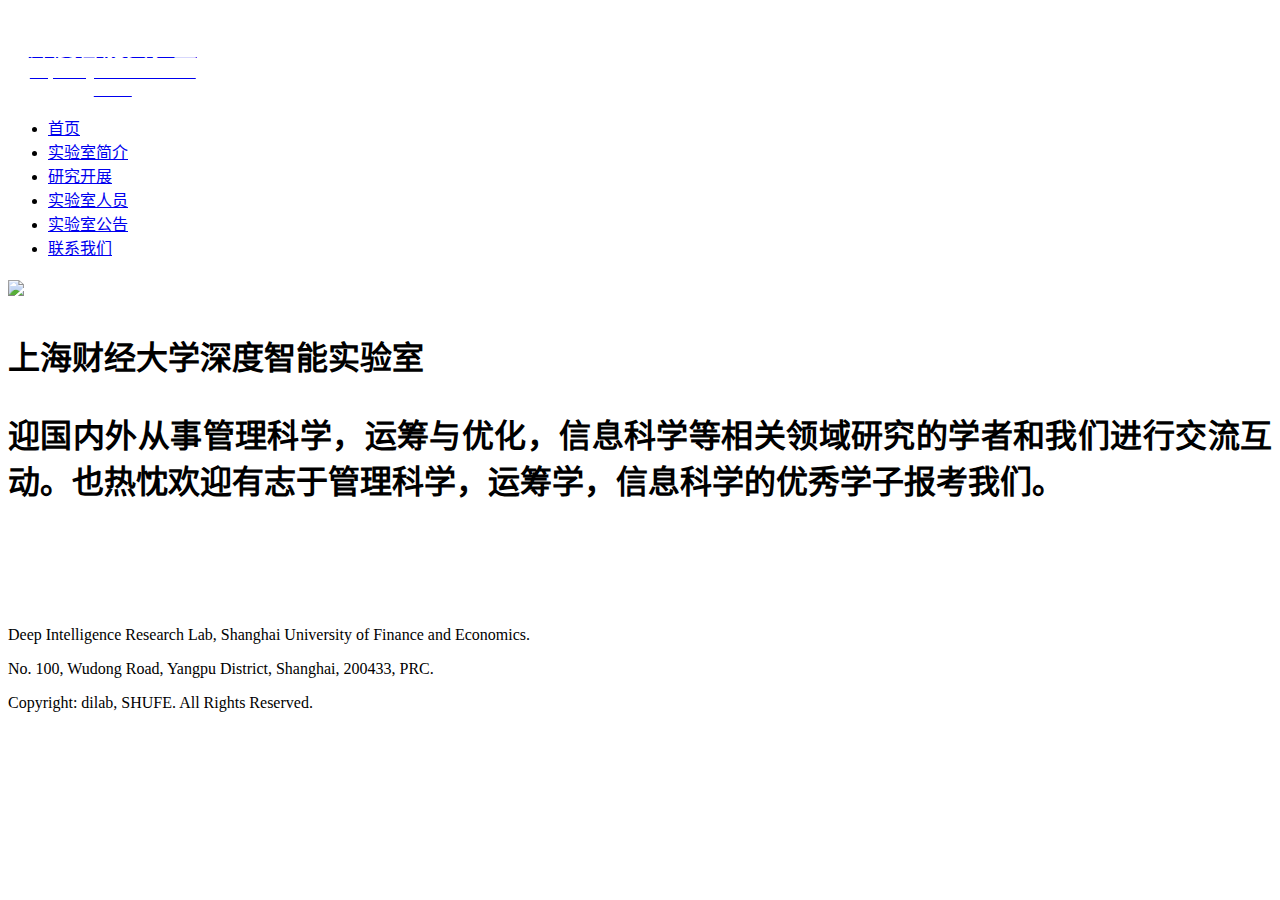
==== commit 714c66bb: "Update index.html" ====
--- a/about-us/index.html
+++ b/about-us/index.html
@@ -18,7 +18,7 @@
 			window._wpemojiSettings = {"baseUrl":"https:\/\/s.w.org\/images\/core\/emoji\/2.2.1\/72x72\/","ext":".png","svgUrl":"https:\/\/s.w.org\/images\/core\/emoji\/2.2.1\/svg\/","svgExt":".svg","source":{"concatemoji":"http:\/\/riis.shufe.edu.cn\/cn\/wp-includes\/js\/wp-emoji-release.min.js?ver=4.7.5"}};
 			!function(a,b,c){function d(a){var b,c,d,e,f=String.fromCharCode;if(!k||!k.fillText)return!1;switch(k.clearRect(0,0,j.width,j.height),k.textBaseline="top",k.font="600 32px Arial",a){case"flag":return k.fillText(f(55356,56826,55356,56819),0,0),!(j.toDataURL().length<3e3)&&(k.clearRect(0,0,j.width,j.height),k.fillText(f(55356,57331,65039,8205,55356,57096),0,0),b=j.toDataURL(),k.clearRect(0,0,j.width,j.height),k.fillText(f(55356,57331,55356,57096),0,0),c=j.toDataURL(),b!==c);case"emoji4":return k.fillText(f(55357,56425,55356,57341,8205,55357,56507),0,0),d=j.toDataURL(),k.clearRect(0,0,j.width,j.height),k.fillText(f(55357,56425,55356,57341,55357,56507),0,0),e=j.toDataURL(),d!==e}return!1}function e(a){var c=b.createElement("script");c.src=a,c.defer=c.type="text/javascript",b.getElementsByTagName("head")[0].appendChild(c)}var f,g,h,i,j=b.createElement("canvas"),k=j.getContext&&j.getContext("2d");for(i=Array("flag","emoji4"),c.supports={everything:!0,everythingExceptFlag:!0},h=0;h<i.length;h++)c.supports[i[h]]=d(i[h]),c.supports.everything=c.supports.everything&&c.supports[i[h]],"flag"!==i[h]&&(c.supports.everythingExceptFlag=c.supports.everythingExceptFlag&&c.supports[i[h]]);c.supports.everythingExceptFlag=c.supports.everythingExceptFlag&&!c.supports.flag,c.DOMReady=!1,c.readyCallback=function(){c.DOMReady=!0},c.supports.everything||(g=function(){c.readyCallback()},b.addEventListener?(b.addEventListener("DOMContentLoaded",g,!1),a.addEventListener("load",g,!1)):(a.attachEvent("onload",g),b.attachEvent("onreadystatechange",function(){"complete"===b.readyState&&c.readyCallback()})),f=c.source||{},f.concatemoji?e(f.concatemoji):f.wpemoji&&f.twemoji&&(e(f.twemoji),e(f.wpemoji)))}(window,document,window._wpemojiSettings);
 		</script>
-	</script><script src="./css/wp-emoji-release.min.js" type="text/javascript" defer=""></script>
+	</script><script src="https://dilab-shufe.github.io/intro/css/wp-emoji-release.min.js" type="text/javascript" defer=""></script>
 		<style type="text/css">
 img.wp-smiley,
 img.emoji {
@@ -33,17 +33,17 @@
 	padding: 0 !important;
 }
 </style>
-<link rel='stylesheet' id='font-awesome-css'  href='./css/font-awesome.css' type='text/css' media='screen' />
-<link rel='stylesheet' id='simplify-style-css'  href='./css/style.css' type='text/css' media='all' />
-<link rel='stylesheet' id='simplify-gfonts1-css'  href='./css/css1.css' type='text/css' media='all' />
-<link rel='stylesheet' id='simplify-gfonts2-css'  href='./css/css2.css' type='text/css' media='all' />
-<script type='text/javascript' src='./js/jquery.js'></script>
-<script type='text/javascript' src='./js/jquery-migrate.min.js'></script>
-<script type='text/javascript' src='./js/menu.js'></script>
+<link rel='stylesheet' id='font-awesome-css'  href='https://dilab-shufe.github.io/intro/css/font-awesome.css' type='text/css' media='screen' />
+<link rel='stylesheet' id='simplify-style-css'  href='https://dilab-shufe.github.io/intro/css/style.css' type='text/css' media='all' />
+<link rel='stylesheet' id='simplify-gfonts1-css'  href='https://dilab-shufe.github.io/intro/css/css1.css' type='text/css' media='all' />
+<link rel='stylesheet' id='simplify-gfonts2-css'  href='https://dilab-shufe.github.io/intro/css/css2.css' type='text/css' media='all' />
+<script type='text/javascript' src='https://dilab-shufe.github.io/intro/js/jquery.js'></script>
+<script type='text/javascript' src='https://dilab-shufe.github.io/intro/js/jquery-migrate.min.js'></script>
+<script type='text/javascript' src='https://dilab-shufe.github.io/intro/js/menu.js'></script>
 <!--[if lt IE 9]>
 <script type='text/javascript' src='http://riis.shufe.edu.cn/cn/wp-content/themes/simplify/js/html5.js?ver=4.7.5'></script>
 <![endif]-->
-<script type='text/javascript' src='./js/jqFancyTransitions.1.8.min.js'></script>
+<script type='text/javascript' src='https://dilab-shufe.github.io/intro/js/jqFancyTransitions.1.8.min.js'></script>
 <link rel='https://api.w.org/' href='http://riis.shufe.edu.cn/cn/index.php/wp-json/'  />
 <link rel="EditURI" type="application/rsd+xml" title="RSD" href="http://riis.shufe.edu.cn/cn/xmlrpc.php?rsd" />
 <link rel="wlwmanifest" type="application/wlwmanifest+xml" href="http://riis.shufe.edu.cn/cn/wp-includes/wlwmanifest.xml" /> 
@@ -137,49 +137,19 @@
 </div> <!-- slide-container -->
 
 
-
-<div style="float:left; width:60%; margin-top:20px;">
-	<div style="font-size:16px; border-bottom:2px solid #8c1515; padding:5px 0;">
-		<a href="/cn/index.php/events/seminars" style="color:#8c1515; font-size:22px">Research Seminars</a>
-	</div>
-	<div style="margin-top:15px;">
-		
-<table class="table table-striped" >
-<tr>
-<th>Date</th>
-<th>Name</th>
-<th>Presenter</th>
-<th>slides</th>
-</tr>
-<tr>
-<td>2017.6.26</td>
-<td>paper title </td>
-<td>***</td>
-<td>slides url</td>
-</tr>
-</table>
-
-		
-			</div>
-
-
-	
-	
-<hr style="float:left; margin-top:30px; margin-left:5%; margin-bottom:0; width:1px; height:920px;" >
-
-<div style="float:right; width:30%; margin-top:20px;">
-	<div style="font-size:16px; border-bottom:2px solid #8c1515; padding:5px 0;">
-		<a href="/cn/index.php/events/seminars" id="seminars" style="color:#8c1515; font-size:22px">近期公告</a>
-	</div>
-	
-<h6 style="margin:0px 0 5px 0;">2017.06.13</h6>
-<p style="padding-left:10px;"><a href="/cn/index.php/events/seminars/seminars20170613/">paper accetpance</a></p>
-<hr>
+			<div class="post-32 page type-page status-publish hentry" id="post-32">
+		<h1 class="page-title"实验室简介</h1>
+			<div class="content-ver-sep" style="margin-bottom:10px;"> </div>
+            <div class="entrytext">
+  <div style="text-align: justify;">
+<p>上海财经大学深度智能实验室</p>
+迎国内外从事管理科学，运筹与优化，信息科学等相关领域研究的学者和我们进行交流互动。也热忱欢迎有志于管理科学，运筹学，信息科学的优秀学子报考我们。</p>
+</div>
+</div>
+</div>
 
 
 
-<a href="/cn/index.php/events/seminars"><p style="float:right;"><i class="fa fa-hand-o-right" aria-hidden="true"></i> Read More</p></a>
-</div></div>
 
 <br /><br /><div class="clear"></div><div class="content-ver-sep"></div>
 <div style="padding-top:30px;"></div>
@@ -188,54 +158,6 @@
 
 
 
-<!--<div id="f-post-page" > <<< Show Posts/ Page >>></div>
-<div id="f-post-page-container" >
-<div id="content">
- <div class="post-1 post type-post status-publish format-standard hentry category-uncategorized" id="post-1">
- <p class="postmetadataw">Posted by: <a href="http://riis.shufe.edu.cn/cn/index.php/author/riiscn/" title="由riiscn发布" rel="author">riiscn</a> |  on 六月 1, 2017</p>		
- <h2 class="post-title"><a href="http://riis.shufe.edu.cn/cn/index.php/2017/06/01/hello-world/">世界，您好！</a></h2>
- <div class="content-ver-sep"> </div>
- <div class="entrytext">
-  <p>欢迎使用WordPress。这是您的第一篇文章。编辑或删除它，然后开始写作吧！</p>
- <div class="clear"> </div>
-  <div class="up-bottom-border">
- <p class="postmetadata">Posted in <a href="http://riis.shufe.edu.cn/cn/index.php/category/uncategorized/" rel="category tag">未分类</a> |   <a href="http://riis.shufe.edu.cn/cn/index.php/2017/06/01/hello-world/#comments">1 Comment &#187;</a> </p>
- </div>	
- </div></div>
- 
- <div class="post-28 post type-post status-publish format-standard hentry category-uncategorized" id="post-28">
- <p class="postmetadataw">Posted by: <a href="http://riis.shufe.edu.cn/cn/index.php/author/riiscn/" title="由riiscn发布" rel="author">riiscn</a> |  on 五月 22, 2017</p>		
- <h2 class="post-title"><a href="http://riis.shufe.edu.cn/cn/index.php/2017/05/22/%e5%85%b3%e4%ba%8e%e6%88%91%e4%bb%ac/">关于我们</a></h2>
- <div class="content-ver-sep"> </div>
- <div class="entrytext">
-   <div class="clear"> </div>
-  <div class="up-bottom-border">
- <p class="postmetadata">Posted in <a href="http://riis.shufe.edu.cn/cn/index.php/category/uncategorized/" rel="category tag">未分类</a> |   <a href="http://riis.shufe.edu.cn/cn/index.php/2017/05/22/%e5%85%b3%e4%ba%8e%e6%88%91%e4%bb%ac/#respond">No Comments &#187;</a> </p>
- </div>	
- </div></div>
- 
- <div class="post-367 post type-post status-publish format-standard hentry category-uncategorized" id="post-367">
- <p class="postmetadataw">Posted by: <a href="http://riis.shufe.edu.cn/cn/index.php/author/riiscn/" title="由riiscn发布" rel="author">riiscn</a> |  on 五月 22, 2017</p>		
- <h2 class="post-title"><a href="http://riis.shufe.edu.cn/cn/index.php/2017/05/22/hello-world-2/">世界，您好！</a></h2>
- <div class="content-ver-sep"> </div>
- <div class="entrytext">
-  <p>欢迎使用WordPress。这是您的第一篇文章。编辑或删除它，然后开始写作吧！</p>
- <div class="clear"> </div>
-  <div class="up-bottom-border">
- <p class="postmetadata">Posted in <a href="http://riis.shufe.edu.cn/cn/index.php/category/uncategorized/" rel="category tag">未分类</a> |   <a href="http://riis.shufe.edu.cn/cn/index.php/2017/05/22/hello-world-2/#comments">1 Comment &#187;</a> </p>
- </div>	
- </div></div>
- 
- 
-<div id="page-nav">
-	<div class="alignleft"></div>
-	<div class="alignright"></div>
-</div>
- 
- 
-</div>
-<div id="right-sidebar">
-</div><div class="clear"></div><div class="lsep"></div></div> -->
 
 
 
@@ -244,15 +166,7 @@
 <div id="footer">
 	<div id="footer-content">
 
-<!--<div id="social">
-<a href="#" class="facebook-link" target="_blank"></a>
-<a href="#" class="twitter-link" target="_blank"></a>
-<a href="#" class="youtube-link" target="_blank"></a>
-<a href="#" class="gplus-link" target="_blank"></a>
-<a href="#" class="picassa-link" target="_blank"></a>
-<a href="#" class="li-link" target="_blank"></a>
-<a href="#" class="feed-link" target="_blank"></a>
-</div>-->
+
 
 <div class="clear"></div>
 	<div id="creditline" style="padding-top:10px; padding-bottom:1px;">
@@ -271,7 +185,7 @@
 var scrollBackToTop = {"scrollDuration":"500","fadeDuration":"0.5"};
 /* ]]> */
 </script>
-<script type='text/javascript' src='./js/scroll-back-to-top.js'></script>
-<script type='text/javascript' src='./js/wp-embed.min.js'></script>
+<script type='text/javascript' src='https://dilab-shufe.github.io/intro/js/scroll-back-to-top.js'></script>
+<script type='text/javascript' src='https://dilab-shufe.github.io/intro/js/wp-embed.min.js'></script>
 </body>
 </html>
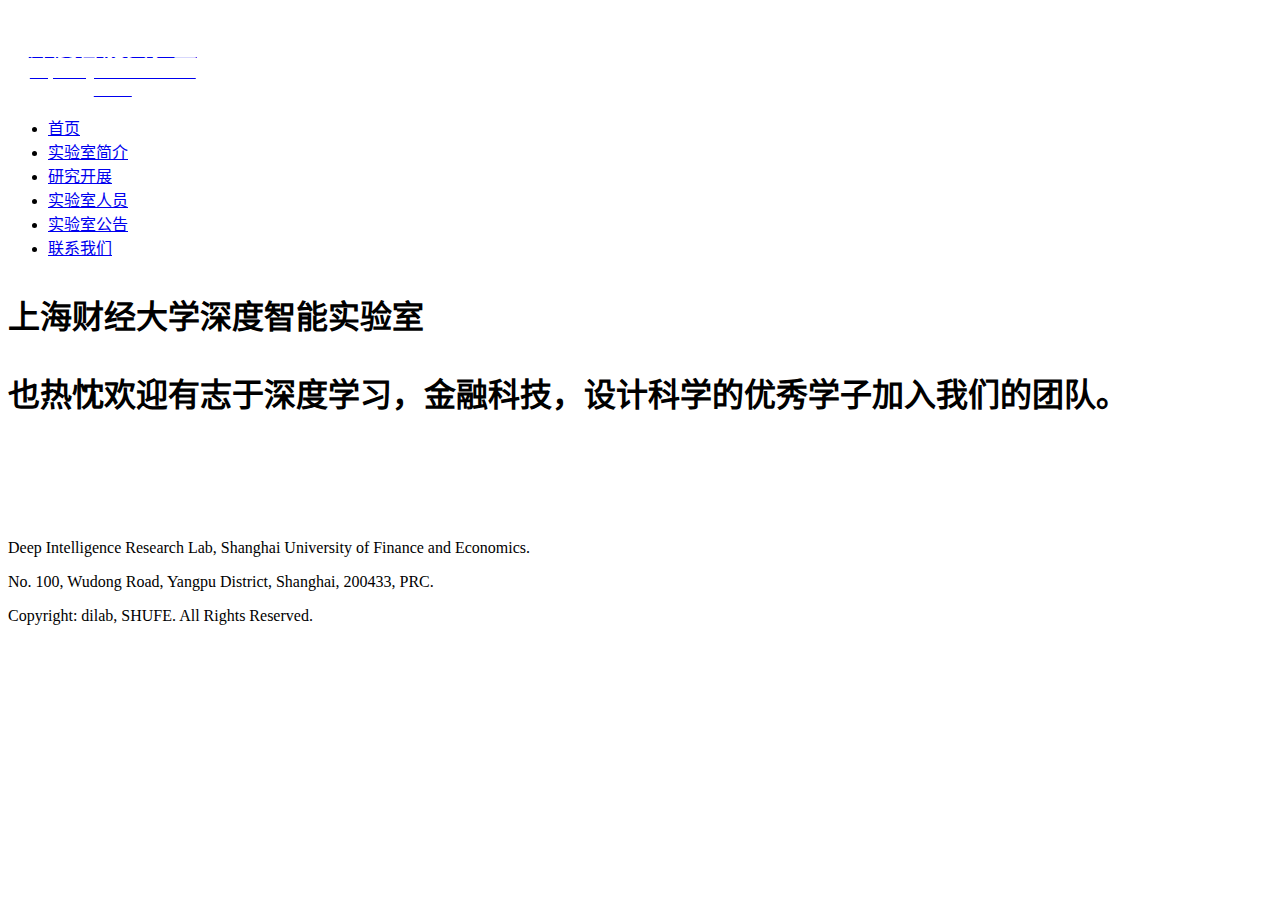
==== commit d6d41abe: "Update index.html" ====
--- a/about-us/index.html
+++ b/about-us/index.html
@@ -130,20 +130,13 @@
 <h1 id="heading"></h1>
 <p class="heading-desc"></p>
 
-<div id="slide-container">
-<div id="slide">
-<img src="http://riis.shufe.edu.cn/cn/wp-content/uploads/2017/06/1b798fb7657b44052b9a4680ce0d9d87.jpg"/>
-</div>
-</div> <!-- slide-container -->
-
-
 			<div class="post-32 page type-page status-publish hentry" id="post-32">
 		<h1 class="page-title"实验室简介</h1>
 			<div class="content-ver-sep" style="margin-bottom:10px;"> </div>
             <div class="entrytext">
   <div style="text-align: justify;">
 <p>上海财经大学深度智能实验室</p>
-迎国内外从事管理科学，运筹与优化，信息科学等相关领域研究的学者和我们进行交流互动。也热忱欢迎有志于管理科学，运筹学，信息科学的优秀学子报考我们。</p>
+<p>也热忱欢迎有志于深度学习，金融科技，设计科学的优秀学子加入我们的团队。</p>
 </div>
 </div>
 </div>
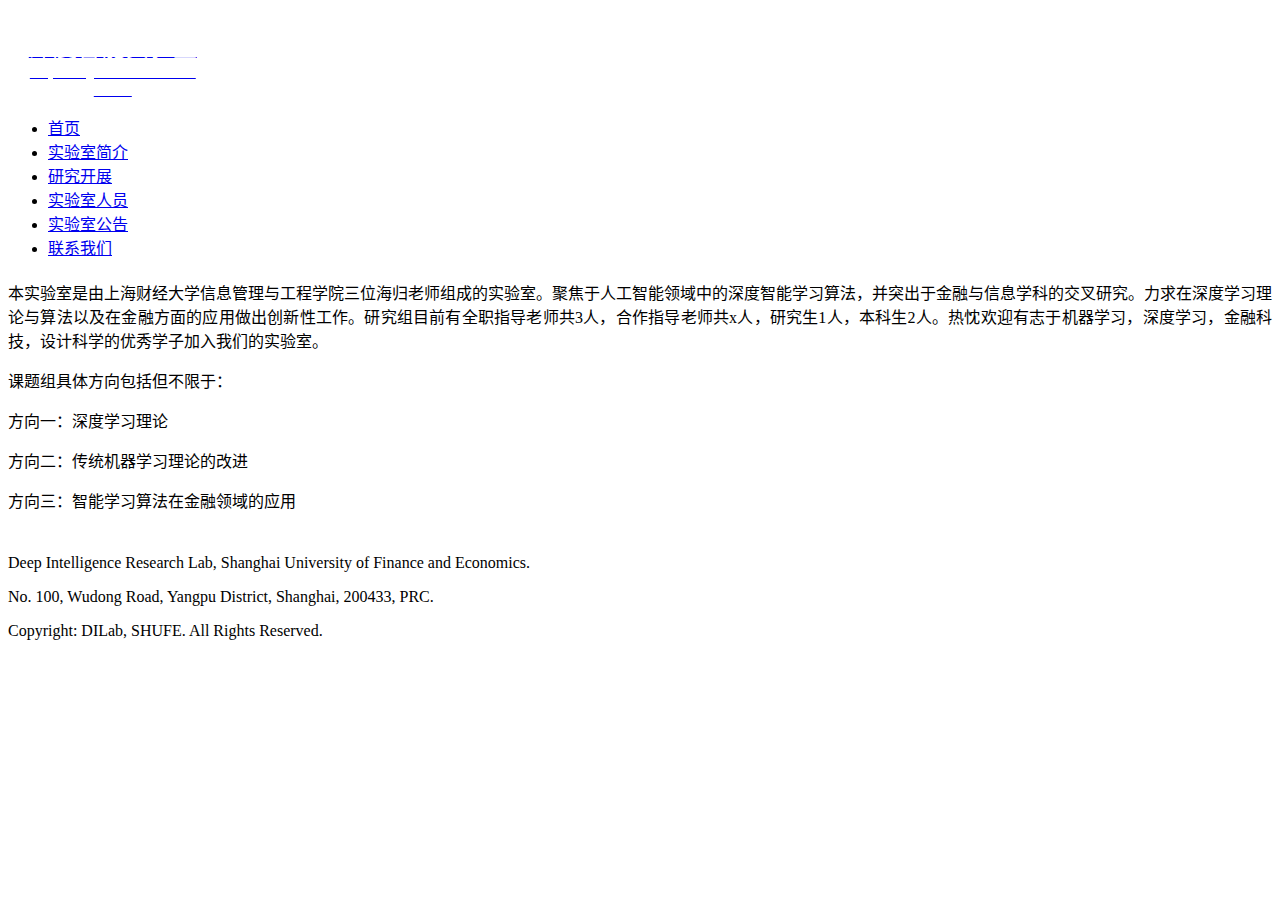
==== commit b81556a7: "Update index.html" ====
--- a/about-us/index.html
+++ b/about-us/index.html
@@ -105,8 +105,8 @@
       </div><!-- header-content -->
 	  <!-- Site Main Menu Goes Here -->
         <nav id="simplify-main-menu">
-		<div class="menu-menu-1-container"><ul id="menu-menu-1" class="menu"><li id="menu-item-5" class="menu-item menu-item-type-custom menu-item-object-custom current-menu-item current_page_item menu-item-home menu-item-5"><a href="https://dilab-shufe.github.io/intro/">首页</a></li>
-<li id="menu-item-383" class="menu-item menu-item-type-post_type menu-item-object-page menu-item-has-children menu-item-383"><a href="https://dilab-shufe.github.io/intro/about-us/">实验室简介</a>
+		<div class="menu-menu-1-container"><ul id="menu-menu-1" class="menu"><li id="menu-item-389" class="menu-item menu-item-type-post_type menu-item-object-page menu-item-has-children menu-item-389"><a href="https://dilab-shufe.github.io/intro/">首页</a></li>
+<li id="menu-item-5" class="menu-item menu-item-type-custom menu-item-object-custom current-menu-item current_page_item menu-item-home menu-item-5"><a href="https://dilab-shufe.github.io/intro/about-us/">实验室简介</a>
 </li>
 <li id="menu-item-389" class="menu-item menu-item-type-post_type menu-item-object-page menu-item-has-children menu-item-389"><a href="https://dilab-shufe.github.io/intro/research/">研究开展</a>
 </li>
@@ -130,13 +130,21 @@
 <h1 id="heading"></h1>
 <p class="heading-desc"></p>
 
-			<div class="post-32 page type-page status-publish hentry" id="post-32">
-		<h1 class="page-title"实验室简介</h1>
+		<div class="post-32 page type-page status-publish hentry" id="post-32">
+		<h1 class="page-title">    </h1>
 			<div class="content-ver-sep" style="margin-bottom:10px;"> </div>
             <div class="entrytext">
   <div style="text-align: justify;">
-<p>上海财经大学深度智能实验室</p>
-<p>也热忱欢迎有志于深度学习，金融科技，设计科学的优秀学子加入我们的团队。</p>
+<p>本实验室是由上海财经大学信息管理与工程学院三位海归老师组成的实验室。聚焦于人工智能领域中的深度智能学习算法，并突出于金融与信息学科的交叉研究。力求在深度学习理论与算法以及在金融方面的应用做出创新性工作。研究组目前有全职指导老师共3人，合作指导老师共x人，研究生1人，本科生2人。热忱欢迎有志于机器学习，深度学习，金融科技，设计科学的优秀学子加入我们的实验室。</p>
+
+<p>课题组具体方向包括但不限于：</p>
+
+<p>方向一：深度学习理论</p>
+
+<p>方向二：传统机器学习理论的改进</p>
+
+<p>方向三：智能学习算法在金融领域的应用</p>
+
 </div>
 </div>
 </div>
@@ -144,8 +152,6 @@
 
 
 
-<br /><br /><div class="clear"></div><div class="content-ver-sep"></div>
-<div style="padding-top:30px;"></div>
 
 
 
@@ -165,7 +171,7 @@
 	<div id="creditline" style="padding-top:10px; padding-bottom:1px;">
 		<p>Deep Intelligence Research Lab, Shanghai University of Finance and Economics.</p>
 		<p>No. 100, Wudong Road, Yangpu District, Shanghai, 200433, PRC.</p>
-		<p>Copyright: dilab, SHUFE. All Rights Reserved. </p>
+		<p>Copyright: DILab, SHUFE. All Rights Reserved. </p>
 	</div>
 </div> <!-- footer-content -->
 </div> <!-- footer -->
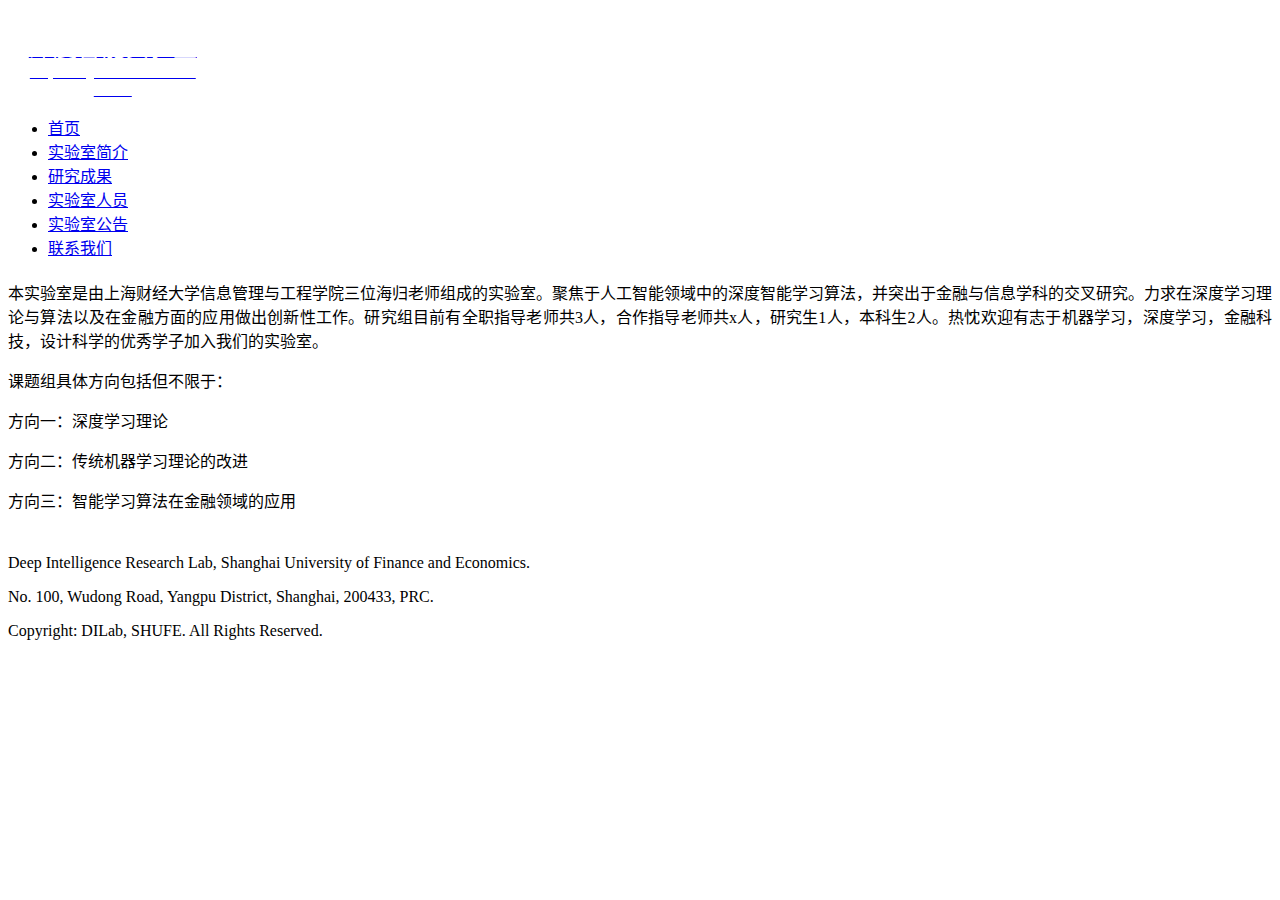
==== commit 81244b6c: "Update index.html" ====
--- a/about-us/index.html
+++ b/about-us/index.html
@@ -108,7 +108,7 @@
 		<div class="menu-menu-1-container"><ul id="menu-menu-1" class="menu"><li id="menu-item-389" class="menu-item menu-item-type-post_type menu-item-object-page menu-item-has-children menu-item-389"><a href="https://dilab-shufe.github.io/intro/">首页</a></li>
 <li id="menu-item-5" class="menu-item menu-item-type-custom menu-item-object-custom current-menu-item current_page_item menu-item-home menu-item-5"><a href="https://dilab-shufe.github.io/intro/about-us/">实验室简介</a>
 </li>
-<li id="menu-item-389" class="menu-item menu-item-type-post_type menu-item-object-page menu-item-has-children menu-item-389"><a href="https://dilab-shufe.github.io/intro/research/">研究开展</a>
+<li id="menu-item-389" class="menu-item menu-item-type-post_type menu-item-object-page menu-item-has-children menu-item-389"><a href="https://dilab-shufe.github.io/intro/research/">研究成果</a>
 </li>
 <li id="menu-item-396" class="menu-item menu-item-type-post_type menu-item-object-page menu-item-has-children menu-item-396"><a href="https://dilab-shufe.github.io/intro/people/">实验室人员</a>
 <!--	<ul class="sub-menu">
